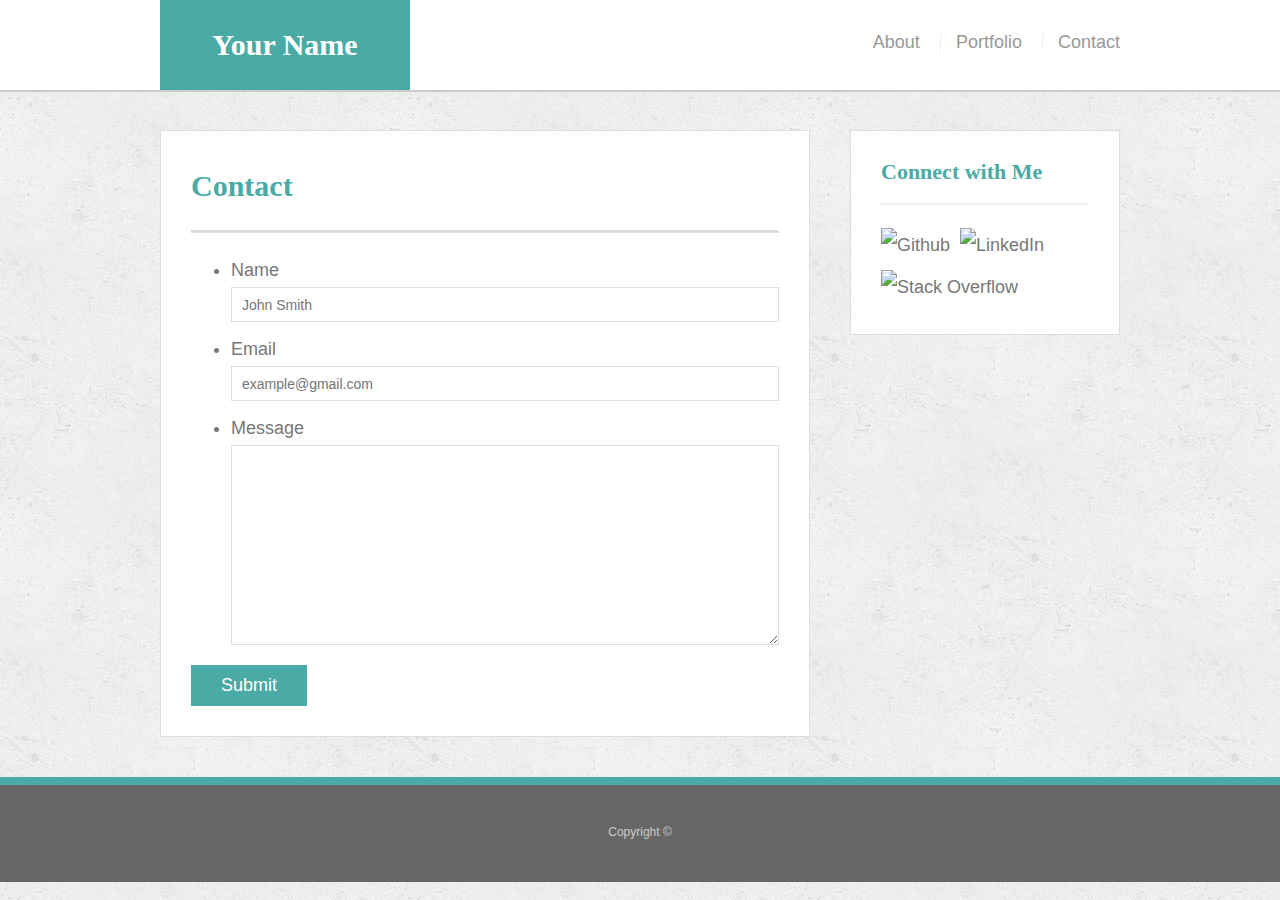
==== contact.html @ e85ed8bc "working on media queries, started 980px width and 768px width" ====
<!doctype html>
<html lang="en-us">

<head>
  <meta charset="UTF-8">
  <title>Contact | Your Name</title>
  <link rel="stylesheet" type="text/css" href="assets/css/style.css">
</head>

<body>

  <header id="masthead">
    <div class="container">
      <a href="index.html" id="logo">Your Name</a>
      <nav>
        <a href="index.html">About</a>
        <a href="portfolio.html">Portfolio</a>
        <a href="contact.html">Contact</a>
      </nav>
    </div>
  </header>

  <div id="main-container" class="container">
    <section class="main-section">
      <h1>Contact</h1>

      <form id="contact-form">
        <ul>
          <li>
            <label for="name">Name</label>
            <input type="text" id="name" name="name" placeholder="John Smith" required="required">
          </li>
          <li>
            <label for="email">Email</label>
            <input type="email" id="email" name="email" placeholder="example@gmail.com" required="required">
          </li>
          <li>
            <label for="message">Message</label>
            <textarea id="message" name="message" required="required"></textarea>
          </li>
        </ul>
        <input type="submit">
      </form>

    </section>

    <section class="sidebar">
      <div id="connect">
        <h2>Connect with Me</h2>

        <img src="assets/images/github-128.png" class="social" alt="Github">
        <img src="assets/images/linkedin-128.png" class="social" alt="LinkedIn">
        <img src="assets/images/stackoverflow-128.png" class="social" alt="Stack Overflow">
      </div>
    </section>
    
  </div>

  <footer>
    <div class="container">
      Copyright &copy; 
    </div>
  </footer>
</body>

</html>
---- assets/css/style.css ----
body {
  font-family: Arial, "Helvetica Neue", Helvetica, sans-serif;
  font-size: 18px;
  line-height: 34px;
  color: #777;
  background: url("../images/concrete_seamless.png");
}

* {
  box-sizing: border-box;
  margin: 0;
}

/* sticky footer */
html,
body {
  height: 100%;
}

.wrapper {
  height: auto !important;
  height: 100%;
  min-height: 100%;
  margin: 0 auto -105px;
}

footer,
.push {
  height: 105px;
}

/* end sticky footer styling */

/* start hover styling */

#logo:hover,
input[type=submit]:hover {
  background: #5e7f7e;
}

nav a:hover {
  color: #5e7f7e;
}

.social:hover {
  cursor: pointer;
  opacity: 0.8;
}

/* end hover styling */

/* general styling */

.container {
  width: 100%;
  max-width: 960px;
  margin: 0 auto;
  clear: both;
}

h1,
h2,
h3,
p {
  margin-bottom: 20px;
}

p:last-child {
  margin-bottom: 0;
}

h1,
h2,
h3 {
  font-family: Georgia, Times, "Times New Roman", serif;
  font-weight: 700;
  color: #4aaaa5;
}

h1 {
  padding-bottom: 20px;
  font-size: 30px;
  line-height: 49px;
  border-bottom: 3px solid #ddd;
}

h2,
h3 {
  font-size: 22px;
}

/* header */

#masthead {
  position: fixed;
  z-index: 99;
  width: 100%;
  margin: 0 0 30px;
  overflow: auto;
  color: #fff;
  background: #fff;
  border-bottom: 2px solid #ccc;
}

#logo {
  float: left;
  width: 250px;
  height: 90px;
  font-family: Georgia, Times, "Times New Roman", serif;
  font-size: 30px;
  font-weight: 700;
  line-height: 90px;
  color: #fff;
  text-align: center;
  text-decoration: none;
  background: #4aaaa5;
}

nav {
  float: right;
  margin-top: 25px;
}

nav a {
  display: inline-block;
  padding-left: 15px;
  margin-left: 15px;
  line-height: 18px;
  color: #999;
  text-decoration: none;
  border-left: 1px solid #efefef;
}

nav a:first-child {
  border-left: 0 none;
}

/* footer */

footer {
  padding: 30px 0;
  clear: both;
  font-size: 12px;
  color: #fff;
  color: #ccc;
  text-align: center;
  background: #666;
  border-top: 8px solid #4aaaa5;
}

/* sidebar */

.sidebar {
  float: right;
  width: 100%;
  max-width: 270px;
  padding: 30px;
  margin-bottom: 20px;
  background: #fff;
  border: 1px solid #ddd;
}

h3,
.sidebar h2 {
  padding-bottom: 20px;
  margin-bottom: 15px;
  line-height: 22px;
  border-bottom: 2px solid #eee;
}

.social {
  width: 62px;
  height: 62px;
  margin-top: 8px;
  margin-right: 5px;
}

.social:last-child {
  margin-right: 0;
}

/* main */

#main-container {
  padding-top: 130px;
}

.main-section {
  float: left;
  width: 100%;
  max-width: 650px;
  padding: 30px;
  margin: 0 0 40px;
  background: #fff;
  border: 1px solid #ddd;
}

/* contact page */

#contact-form ul {
  margin-bottom: 20px;
}

#contact-form li {
  margin-bottom: 10px;
}

label,
input[type=text],
input[type=email],
textarea {
  display: block;
  width: 100%;
}

input[type=text],
input[type=email],
textarea {
  height: 35px;
  padding: 0 10px;
  font-size: 14px;
  border: 1px solid #ddd;
}

textarea {
  height: 200px;
}

input[type=submit] {
  padding: 10px 30px;
  font-size: 18px;
  color: #fff;
  cursor: pointer;
  background: #4aaaa5;
  border: 0 none;
}
/* portfolio page */

.work {
  position: relative;
  float: left;
  width: 274px;
  margin: 20px 0 25px;
  overflow: auto;
}

.work:nth-child(even) {
  margin-right: 40px;
}

.work img {
  width: 100%;
  border: 0 none;
  opacity: 0.8;
}

.work h3 {
  position: absolute;
  bottom: 20px;
  width: 100%;
  padding: 15px;
  margin-bottom: 0;
  font-weight: 300;
  line-height: 30px;
  color: #ffffff;
  text-align: center;
  background: #4aaaa5;
  border-bottom: 0;
}

.auth-image {
  float: left;
  width: 200px;
  height: auto;
  margin-top: 10px;
  margin-right: 25px;
}

/* contact page */

#contact-form ul {
  margin-bottom: 20px;
}

#contact-form li {
  margin-bottom: 10px;
}

label,
input[type=text],
input[type=email],
textarea {
  display: block;
  width: 100%;
}

input[type=text],
input[type=email],
textarea {
  height: 35px;
  padding: 0 10px;
  font-size: 14px;
  border: 1px solid #dddddd;
}

textarea {
  height: 200px;
}

input[type=submit] {
  padding: 10px 30px;
  font-size: 18px;
  color: #ffffff;
  cursor: pointer;
  background: #4aaaa5;
  border: 0 none;
}

@media screen and (max-width: 980px) {
  .container {
    padding: 0 20px;
    max-width: 768px;
  }

  #main-container {
    padding: 130px;
  }

  .main-section {
    max-width: 420px;
  }

  .work, .work h3 {
    max-width: 100%;
  }

  .work img {
    max-width: 100%;
    margin-bottom: 20px;
  }
}

@media screen and (max-width: 768px) {
  .main-section, .sidebar {
    max-width: 100%;
  }

  .container {
    overflow: auto;
  }
}

@media screen and (max-width: 640px) {
 
}
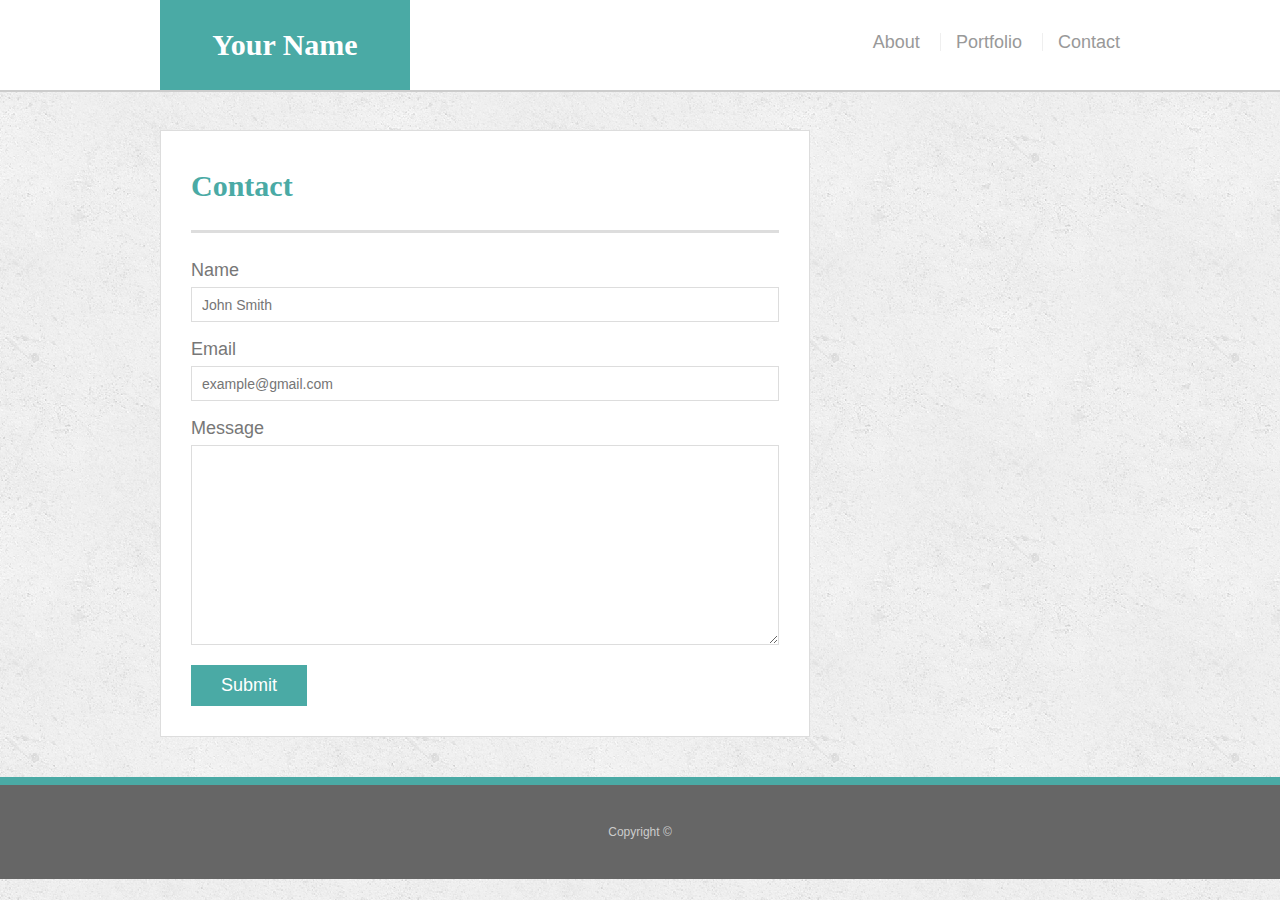
==== commit f19904bf: "personalized content, added viewport tage, finalized media queries styling" ====
--- a/contact.html
+++ b/contact.html
@@ -3,7 +3,9 @@
 
 <head>
   <meta charset="UTF-8">
+  <meta name="viewport" content="width=device-width, initial-scale=1.0">
   <title>Contact | Your Name</title>
+  <link rel="stylesheet" type="text/css" href="assets/css/reset.css"> 
   <link rel="stylesheet" type="text/css" href="assets/css/style.css">
 </head>
 
@@ -44,16 +46,6 @@
 
     </section>
 
-    <section class="sidebar">
-      <div id="connect">
-        <h2>Connect with Me</h2>
-
-        <img src="assets/images/github-128.png" class="social" alt="Github">
-        <img src="assets/images/linkedin-128.png" class="social" alt="LinkedIn">
-        <img src="assets/images/stackoverflow-128.png" class="social" alt="Stack Overflow">
-      </div>
-    </section>
-    
   </div>
 
   <footer>
--- a/assets/css/style.css
+++ b/assets/css/style.css
@@ -11,26 +11,6 @@
   margin: 0;
 }
 
-/* sticky footer */
-html,
-body {
-  height: 100%;
-}
-
-.wrapper {
-  height: auto !important;
-  height: 100%;
-  min-height: 100%;
-  margin: 0 auto -105px;
-}
-
-footer,
-.push {
-  height: 105px;
-}
-
-/* end sticky footer styling */
-
 /* start hover styling */
 
 #logo:hover,
@@ -47,7 +27,6 @@
   opacity: 0.8;
 }
 
-/* end hover styling */
 
 /* general styling */
 
@@ -148,37 +127,6 @@
   border-top: 8px solid #4aaaa5;
 }
 
-/* sidebar */
-
-.sidebar {
-  float: right;
-  width: 100%;
-  max-width: 270px;
-  padding: 30px;
-  margin-bottom: 20px;
-  background: #fff;
-  border: 1px solid #ddd;
-}
-
-h3,
-.sidebar h2 {
-  padding-bottom: 20px;
-  margin-bottom: 15px;
-  line-height: 22px;
-  border-bottom: 2px solid #eee;
-}
-
-.social {
-  width: 62px;
-  height: 62px;
-  margin-top: 8px;
-  margin-right: 5px;
-}
-
-.social:last-child {
-  margin-right: 0;
-}
-
 /* main */
 
 #main-container {
@@ -199,6 +147,7 @@
 
 #contact-form ul {
   margin-bottom: 20px;
+  list-style: none;
 }
 
 #contact-form li {
@@ -276,80 +225,126 @@
   margin-right: 25px;
 }
 
-/* contact page */
-
-#contact-form ul {
-  margin-bottom: 20px;
-}
-
-#contact-form li {
-  margin-bottom: 10px;
-}
-
-label,
-input[type=text],
-input[type=email],
-textarea {
-  display: block;
-  width: 100%;
-}
-
-input[type=text],
-input[type=email],
-textarea {
-  height: 35px;
-  padding: 0 10px;
-  font-size: 14px;
-  border: 1px solid #dddddd;
-}
-
-textarea {
-  height: 200px;
-}
-
-input[type=submit] {
-  padding: 10px 30px;
-  font-size: 18px;
-  color: #ffffff;
-  cursor: pointer;
-  background: #4aaaa5;
-  border: 0 none;
-}
 
 @media screen and (max-width: 980px) {
   .container {
+    width: 100%;
     padding: 0 20px;
+    margin: 0 20px;
+  }
+
+  .main-section {
     max-width: 768px;
   }
 
+  .work, .work h3 {
+    max-width: 100%;
+  }
+
+  .work img {
+    max-width: 100%;
+    margin-bottom: 20px;
+  }
+}
+
+@media screen and (max-width: 768px) {
+  .container {
+    width: 94%;
+    padding: 0px;
+    margin: 0 20px;
+  }
+
+  .main-section {
+    max-width: 768px;
+    width: 90%;
+  }
+  nav {
+    float: right;
+    margin-top: 25px;
+    padding-right: 10px;
+  }
+
+  .work {
+    width: 43%;
+  }
+
+  .work, .work h3 {
+    max-width: 100%;
+  }
+
+  .work img {
+    max-width: 100%;
+    margin-bottom: 20px;
+  }
+  
+  .work:nth-child(odd) {
+    margin-left: 10px;
+  }
+}
+
+@media screen and (max-width: 640px) {
+  .main-section {
+    width: 92%;
+    margin: 10px;
+    max-width: 640px;
+    padding: 20px;
+  }
+
+  .work, .work h3 {
+    width: 100%;
+  }
+
+  .work img {
+    width: 100%;
+    margin-bottom: 20px;
+  }
+ 
+  #masthead {
+    position: static;
+    z-index: 99;
+    width: 100%;
+    margin: 0;
+    overflow: auto;
+    color: #fff;
+    background: #fff;
+    border-bottom: 2px solid #ccc;
+  }
+
+  nav {
+    float: left;
+    margin-top: 25px;   
+    max-width: 100%;
+    padding-right: 0px;
+    width: 100%;
+    text-align: center;
+  }
+
+  nav a {
+    padding-left: 0px; 
+  }
+
+  nav a:first-child {
+    border-left: 0px;
+    margin-left: 0px;
+  }
+
+  #logo {
+    width: 100%;
+    position: relative;
+    left: 0;
+    top: 0;
+  }
+
   #main-container {
-    padding: 130px;
-  }
-
-  .main-section {
-    max-width: 420px;
-  }
-
-  .work, .work h3 {
-    max-width: 100%;
-  }
-
-  .work img {
-    max-width: 100%;
-    margin-bottom: 20px;
-  }
-}
-
-@media screen and (max-width: 768px) {
-  .main-section, .sidebar {
-    max-width: 100%;
+  padding-top: 0px;
   }
 
   .container {
-    overflow: auto;
-  }
-}
-
-@media screen and (max-width: 640px) {
- 
-}+    margin: 0px;
+    width: 100%;
+  }
+  .auth-image {
+    width: 100%;
+    margin-bottom: 10px;
+  }
+}
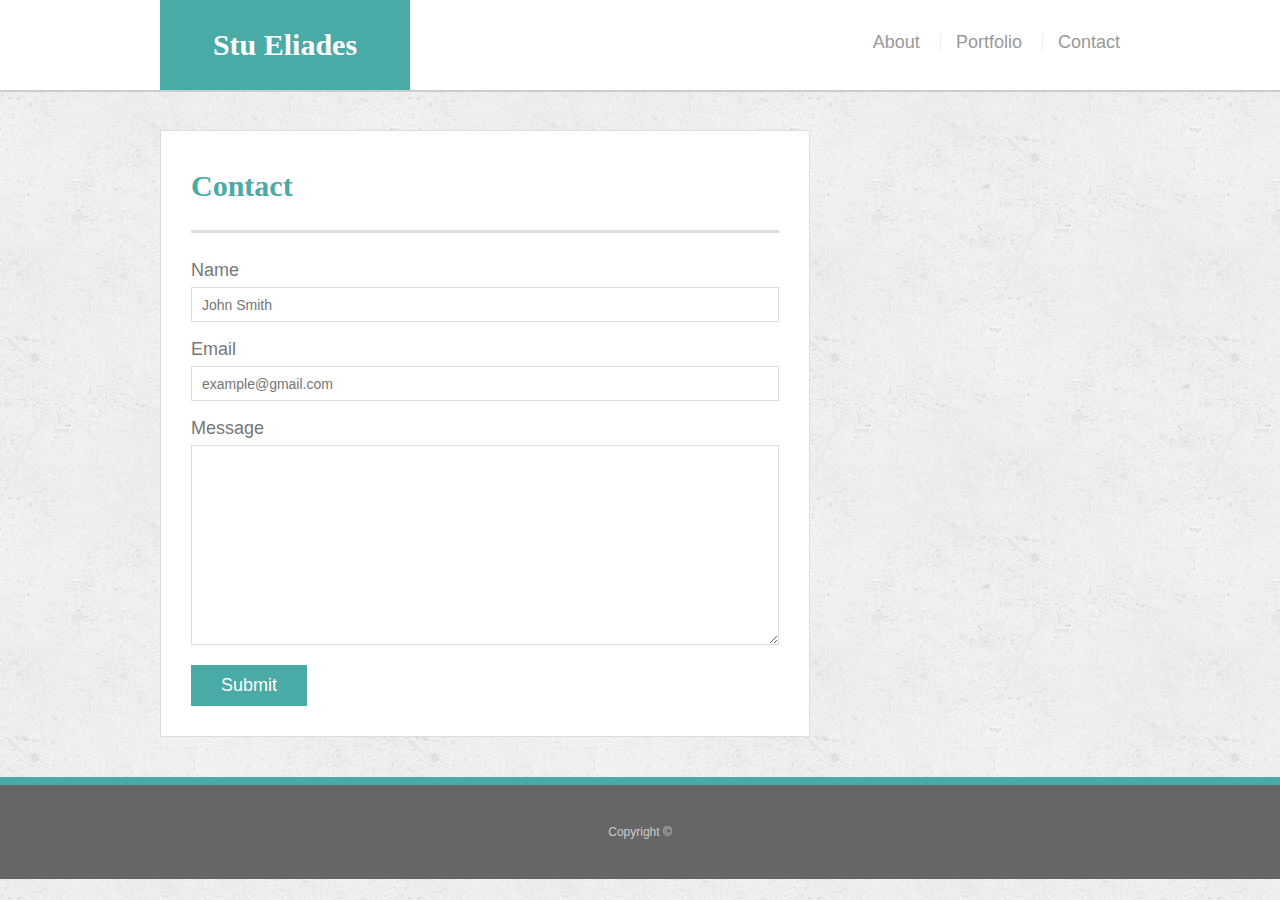
==== commit c6ca3b6c: "added Muppet GIFs to portfolio" ====
--- a/contact.html
+++ b/contact.html
@@ -4,7 +4,7 @@
 <head>
   <meta charset="UTF-8">
   <meta name="viewport" content="width=device-width, initial-scale=1.0">
-  <title>Contact | Your Name</title>
+  <title>Contact | Stu Eliades</title>
   <link rel="stylesheet" type="text/css" href="assets/css/reset.css"> 
   <link rel="stylesheet" type="text/css" href="assets/css/style.css">
 </head>
@@ -13,7 +13,7 @@
 
   <header id="masthead">
     <div class="container">
-      <a href="index.html" id="logo">Your Name</a>
+      <a href="index.html" id="logo">Stu Eliades</a>
       <nav>
         <a href="index.html">About</a>
         <a href="portfolio.html">Portfolio</a>
